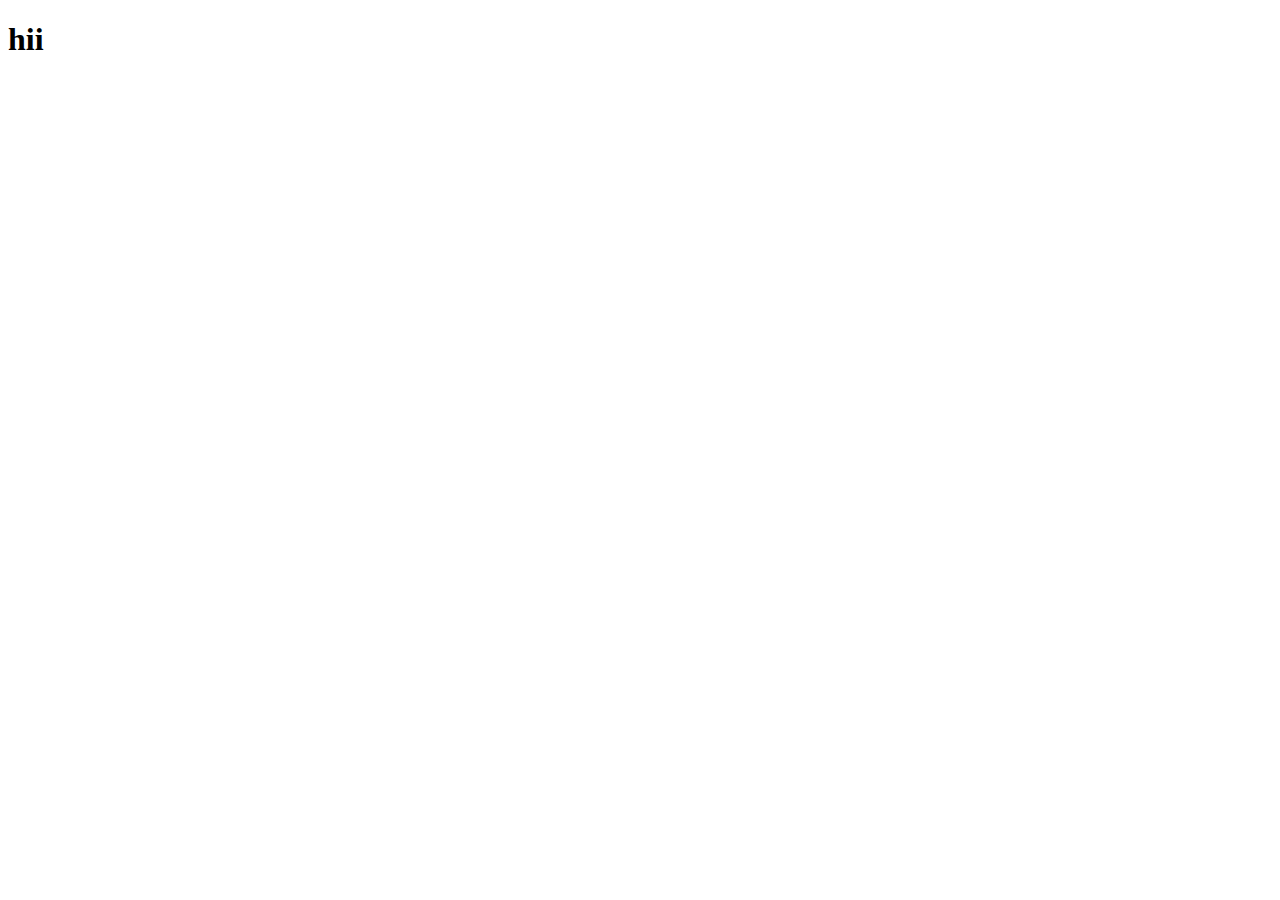
==== lift-simulation.html @ 3f379aae "New project" ====
<!DOCTYPE html>
<html lang="en">
<head>
    <meta charset="UTF-8">
    <meta name="viewport" content="width=device-width, initial-scale=1.0">
    <title>Document</title>
</head>
<body>
    <h1>hii</h1>
</body>
</html>
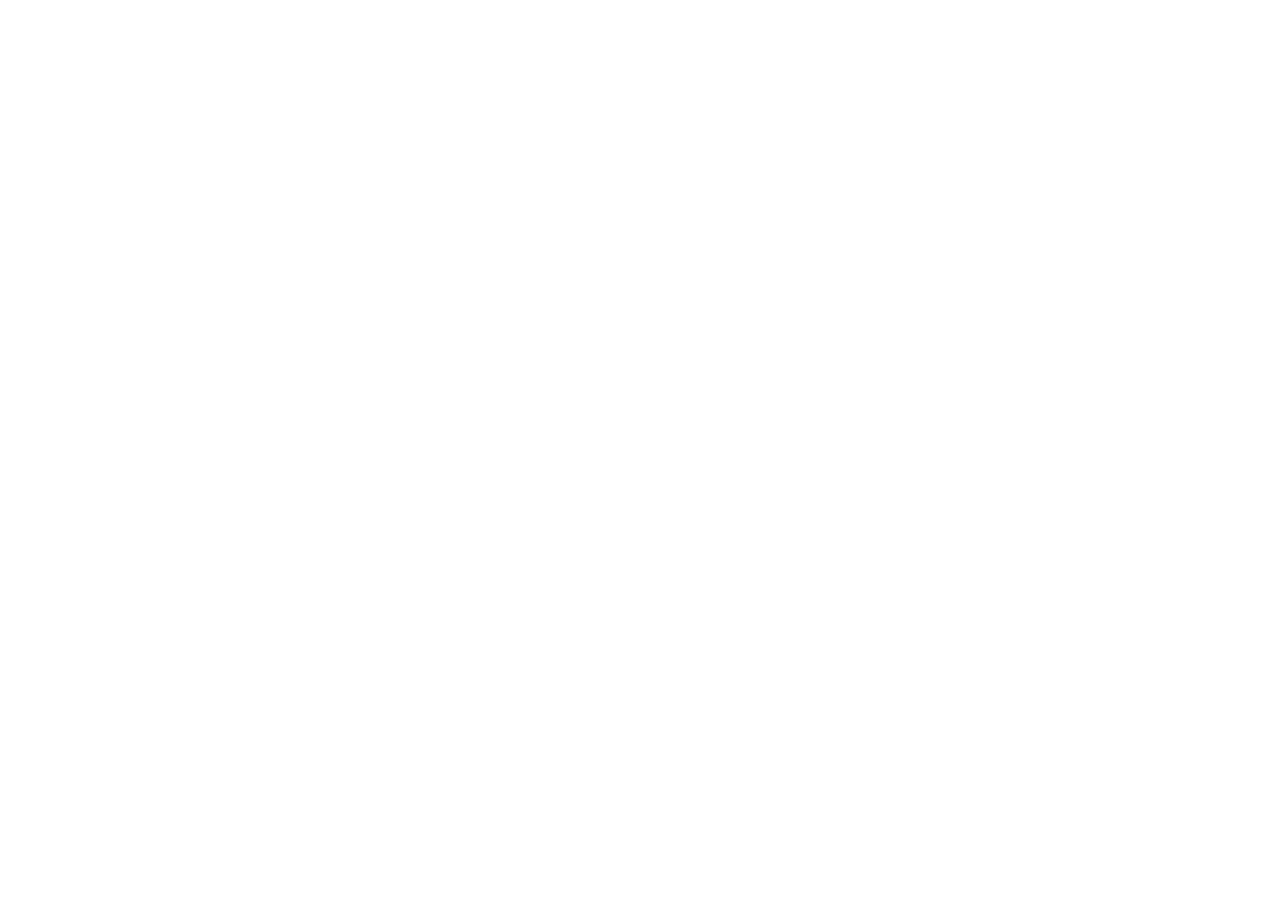
==== commit f8059b87: "update" ====
--- a/lift-simulation.html
+++ b/lift-simulation.html
@@ -6,6 +6,8 @@
     <title>Document</title>
 </head>
 <body>
-    <h1>hii</h1>
+    <div>
+        
+    </div>   
 </body>
 </html>